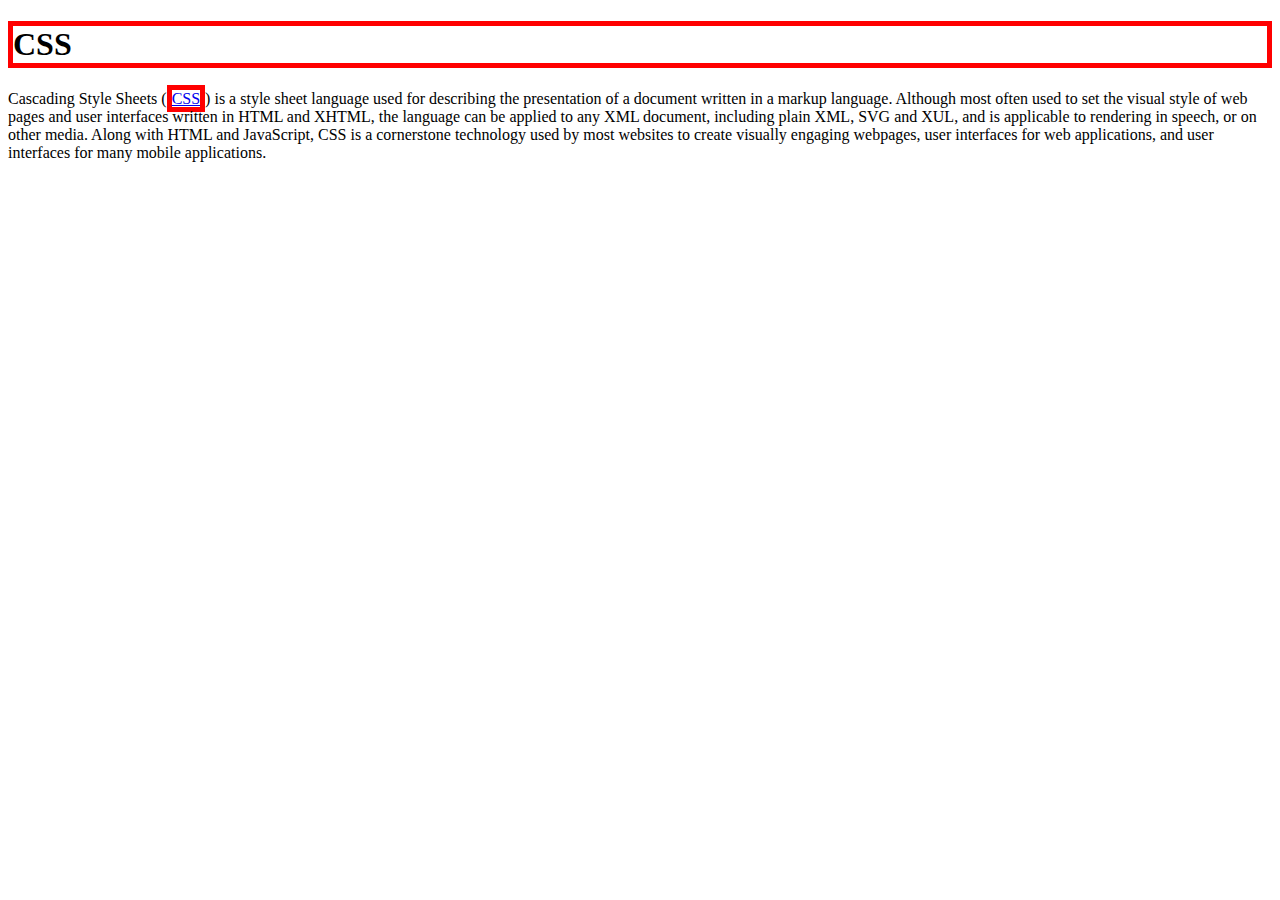
==== box.html @ 5c6ca761 "[190130] 박스 모델 - 태그가 차지하는 공간을 결정하는 속성 : display" ====
<!DOCTYPE html>
<html>
    <head>
        <meta charset="utf-8">
        <title></title>
        <style media="screen">
            h1, a{
                border-width:5px;
                border-color:red;
                border-style:solid;
            }

        </style>
    </head>
    <body>
        <h1>CSS</h1>
        <p>
          Cascading Style Sheets (<a href="https://ko.wikipedia.org/wiki/%EC%A2%85%EC%86%8D%ED%98%95_%EC%8B%9C%ED%8A%B8">CSS</a>) is a style sheet language used for describing the presentation of a document written in a markup language. Although most often used to set the visual style of web pages and user interfaces written in HTML and XHTML, the language can be applied to any XML document, including plain XML, SVG and XUL, and is applicable to rendering in speech, or on other media. Along with HTML and JavaScript, CSS is a cornerstone technology used by most websites to create visually engaging webpages, user interfaces for web applications, and user interfaces for many mobile applications.
        </p>
    </body>
</html>
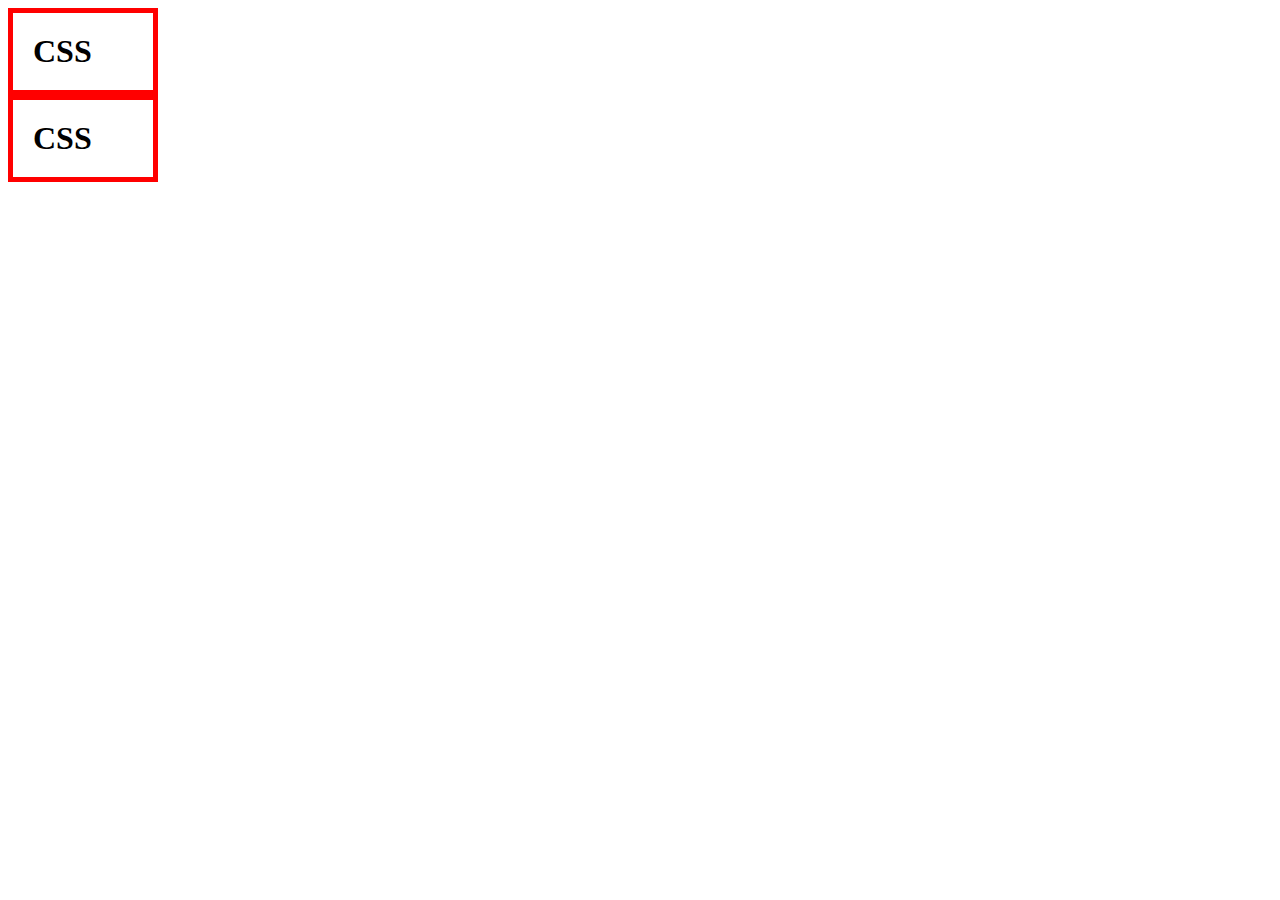
==== commit 436b2e36: "[190130] 박스 모델 - 공간과 관련된 속성 태그 전반적인 공간 : display 태그 : padding, margin 태그 내 content : width, height" ====
--- a/box.html
+++ b/box.html
@@ -5,17 +5,17 @@
         <title></title>
         <style media="screen">
             h1, a{
-                border-width:5px;
-                border-color:red;
-                border-style:solid;
+                border:5px red solid;
+                padding:20px;
+                margin:0px;
+                display:block;
+                width:100px;
+
             }
-
         </style>
     </head>
     <body>
         <h1>CSS</h1>
-        <p>
-          Cascading Style Sheets (<a href="https://ko.wikipedia.org/wiki/%EC%A2%85%EC%86%8D%ED%98%95_%EC%8B%9C%ED%8A%B8">CSS</a>) is a style sheet language used for describing the presentation of a document written in a markup language. Although most often used to set the visual style of web pages and user interfaces written in HTML and XHTML, the language can be applied to any XML document, including plain XML, SVG and XUL, and is applicable to rendering in speech, or on other media. Along with HTML and JavaScript, CSS is a cornerstone technology used by most websites to create visually engaging webpages, user interfaces for web applications, and user interfaces for many mobile applications.
-        </p>
+        <h1>CSS</h1>
     </body>
 </html>
